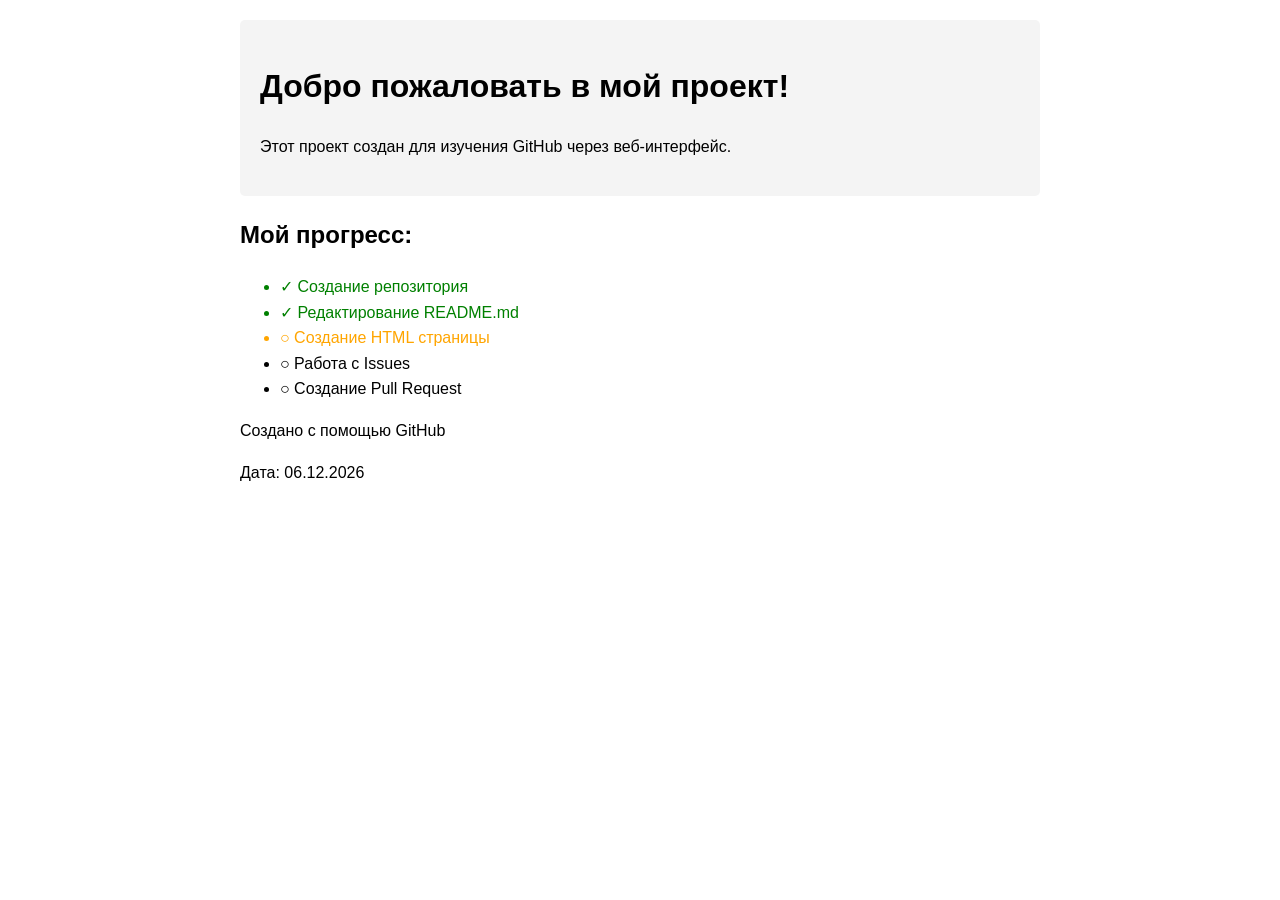
==== index.html @ 11e94b5e "Update index.html" ====
<html>
<!DOCTYPE html>
<html lang="ru">
<head>
    <meta charset="UTF-8">
    <meta name="viewport" content="width=device-width, initial-scale=1.0">
    <title>Мой первый проект на GitHub</title>
    <style>
        body {
            font-family: Arial, sans-serif;
            max-width: 800px;
            margin: 0 auto;
            padding: 20px;
            line-height: 1.6;
        }
        header {
            background-color: #f4f4f4;
            padding: 20px;
            border-radius: 5px;
            margin-bottom: 20px;
        }
        .completed {
            color: green;
        }
        .in-progress {
            color: orange;
        }
    </style>
</head>
<body>
    <header>
        <h1>Добро пожаловать в мой проект!</h1>
        <p>Этот проект создан для изучения GitHub через веб-интерфейс.</p>
    </header>
    
    <section>
        <h2>Мой прогресс:</h2>
        <ul>
            <li class="completed">✓ Создание репозитория</li>
            <li class="completed">✓ Редактирование README.md</li>
            <li class="in-progress">○ Создание HTML страницы</li>
            <li>○ Работа с Issues</li>
            <li>○ Создание Pull Request</li>
        </ul>
    </section>
    
    <footer>
        <p>Создано с помощью GitHub</p>
        <p>Дата: <span id="current-date"></span></p>
    </footer>
    
    <script>
        document.getElementById('current-date').textContent = new Date().toLocaleDateString('ru-RU');
    </script>
</body>
</html>
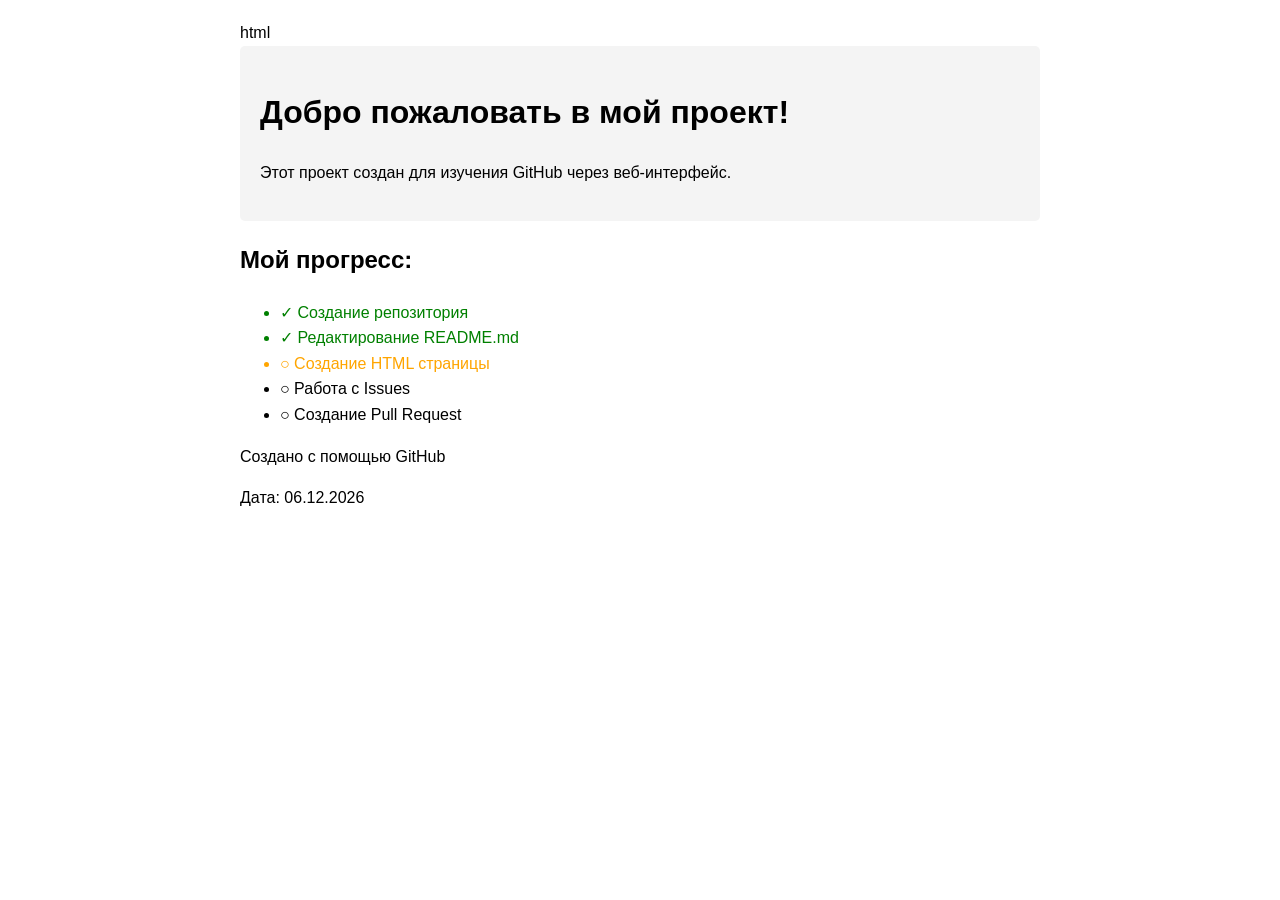
==== commit 14ae8497: "Создана основная HTML страница" ====
--- a/index.html
+++ b/index.html
@@ -1,4 +1,4 @@
-<html>
+html
 <!DOCTYPE html>
 <html lang="ru">
 <head>
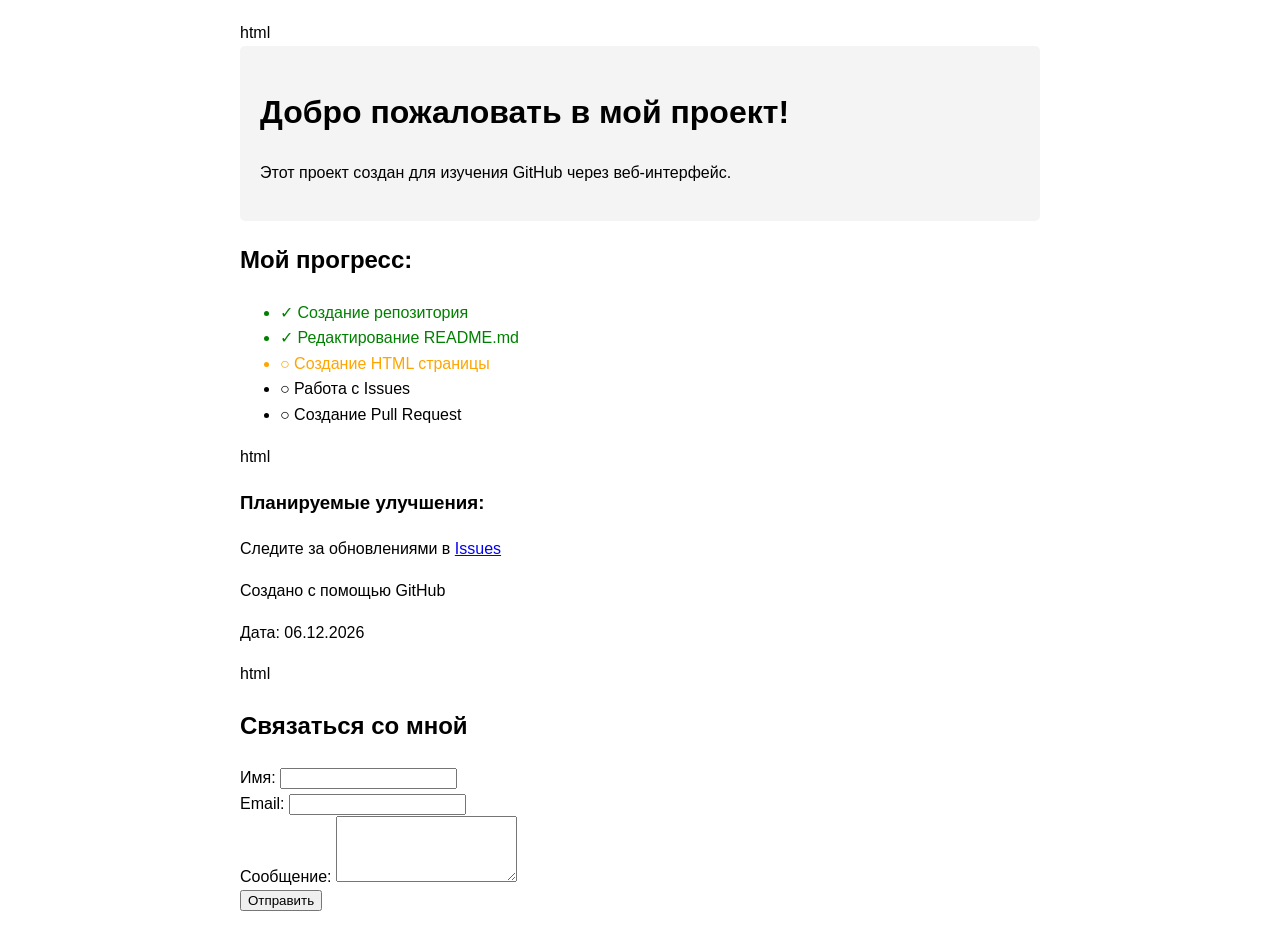
==== commit aa305efb: "Update index.html" ====
--- a/index.html
+++ b/index.html
@@ -43,12 +43,49 @@
             <li>○ Создание Pull Request</li>
         </ul>
     </section>
-    
+    html
+    <div class="feature-list">
+        <h3>Планируемые улучшения:</h3>
+        <p>Следите за обновлениями в <a href="#">Issues</a></p>
+    </div>
+    <script>
+        document.getElementById('contact-form').addEventListener('submit', function(e) {
+            e.preventDefault();
+            alert('Спасибо за сообщение! (Это демо-форма)');
+            this.reset();
+        });
+    </script>
     <footer>
         <p>Создано с помощью GitHub</p>
         <p>Дата: <span id="current-date"></span></p>
     </footer>
+    html
+    <section>
+        <h2>Связаться со мной</h2>
+        <form id="contact-form">
+            <div>
+                <label for="name">Имя:</label>
+                <input type="text" id="name" name="name" required>
+            </div>
+            <div>
+                <label for="email">Email:</label>
+                <input type="email" id="email" name="email" required>
+            </div>
+            <div>
+                <label for="message">Сообщение:</label>
+                <textarea id="message" name="message" rows="4" required></textarea>
+            </div>
+            <button type="submit">Отправить</button>
+        </form>
+    </section>
     
+    <script>
+        document.getElementById('contact-form').addEventListener('submit', function(e) {
+            e.preventDefault();
+            alert('Спасибо за сообщение! (Это демо-форма)');
+            this.reset();
+        });
+    </script>
     <script>
         document.getElementById('current-date').textContent = new Date().toLocaleDateString('ru-RU');
     </script>
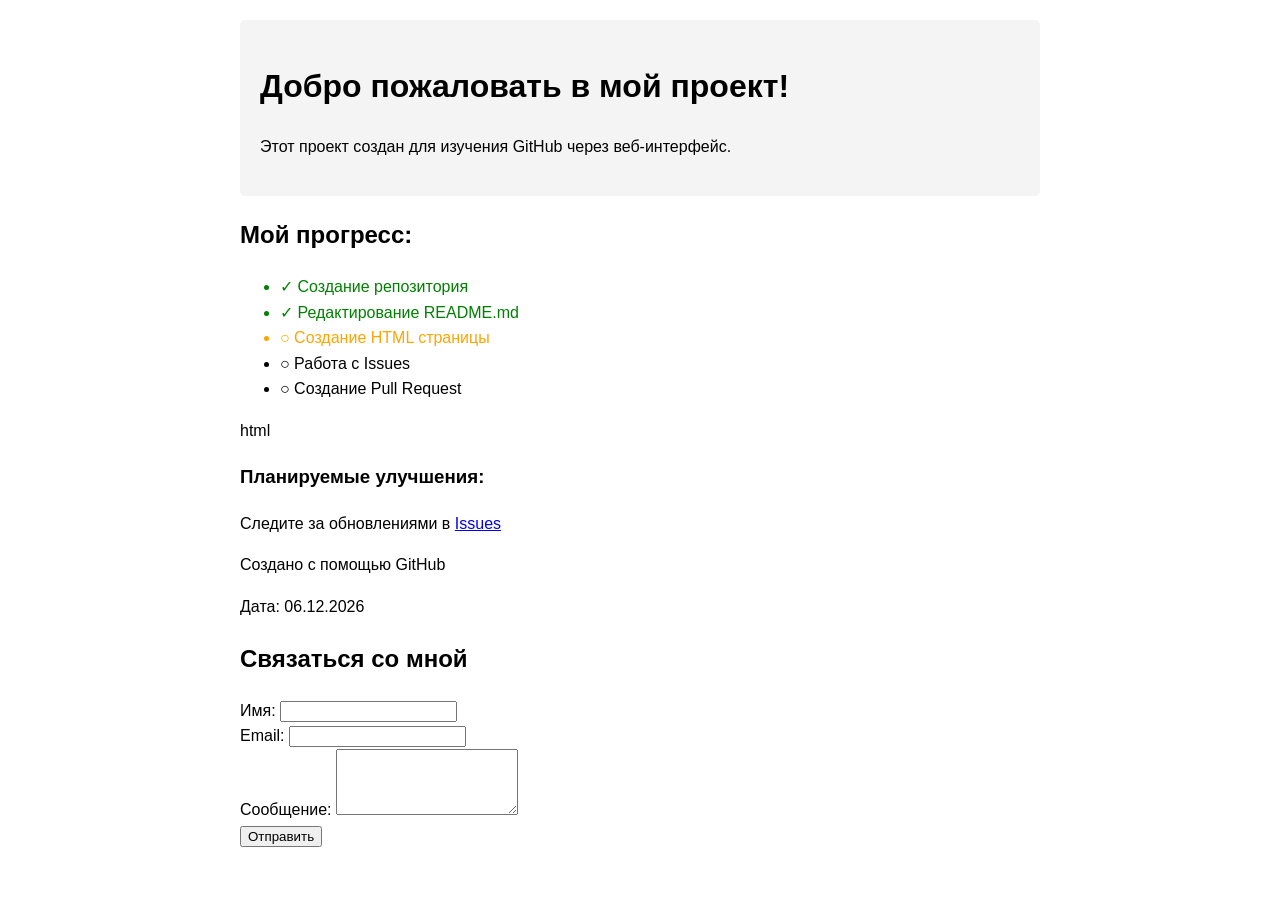
==== commit 9262311a: "Update index.html" ====
--- a/index.html
+++ b/index.html
@@ -1,4 +1,4 @@
-html
+
 <!DOCTYPE html>
 <html lang="ru">
 <head>
@@ -48,18 +48,11 @@
         <h3>Планируемые улучшения:</h3>
         <p>Следите за обновлениями в <a href="#">Issues</a></p>
     </div>
-    <script>
-        document.getElementById('contact-form').addEventListener('submit', function(e) {
-            e.preventDefault();
-            alert('Спасибо за сообщение! (Это демо-форма)');
-            this.reset();
-        });
-    </script>
     <footer>
         <p>Создано с помощью GitHub</p>
         <p>Дата: <span id="current-date"></span></p>
     </footer>
-    html
+    
     <section>
         <h2>Связаться со мной</h2>
         <form id="contact-form">
